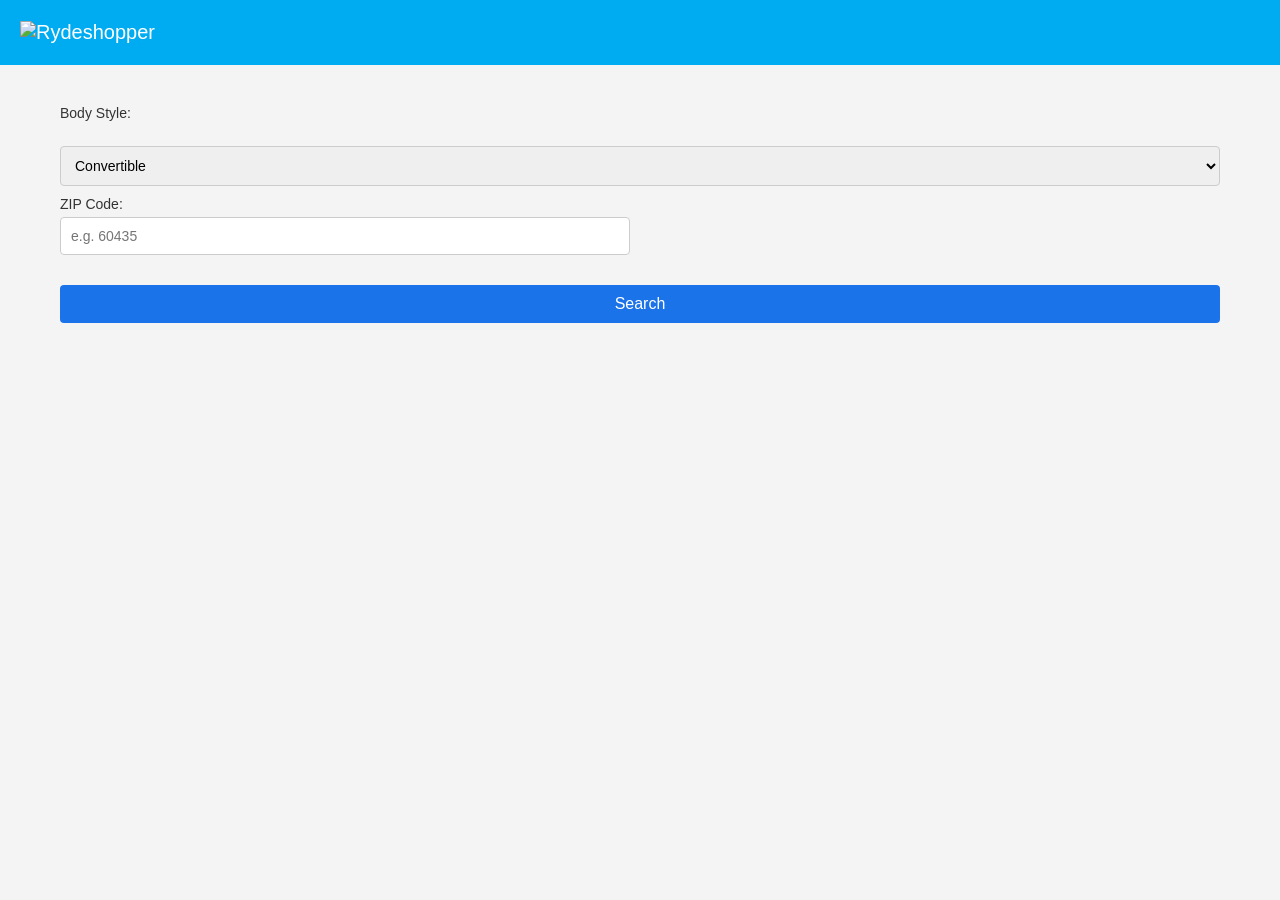
==== docs/index.html @ d9f7f014 "Update index.html" ====
<!DOCTYPE html>
<html>

<head>
  <meta http-equiv="Content-Security-Policy" content="upgrade-insecure-requests">
  <link rel="stylesheet" href="./Assets/styles.css">
</head>

<body>
  <header class="site-header">
    <nav>
      <ul class="site-header-nav">
        <li>
          <a class="site-header-nav-link site-header-nav-logo">
            <img src="https://rydeshopper.com/app/cardealfinder/images/tenants/rydeshopper/Rydeshopper-logo.png" alt="Rydeshopper">
          </a>
        </li>
      </ul>
    </nav>
  </header>
  <div class="wrapper">
    <div class="content">
      <div class="placement">
        <form id="searchForm">
          <div class="form-field"> <label for="bodystyle">Body Style:</label></div>
          <select id="bodystyle">
            <option value="convertible">Convertible</option>
            <option value="coupe">Coupe</option>
            <option value="hatchback">Hatchback</option>
            <option value="minivan">Minivan</option>
            <option value="pickup">Truck</option>
            <option value="sedan">Sedan</option>
            <option value="suv">SUV</option>
            <option value="wagon">Wagon</option>
          </select>
          <div class="form-field"> <label for="zip">ZIP Code:</label>
            <input type="text" id="zip" placeholder="e.g. 60435">
          </div>

          <button type="submit">Search</button>
        </form>
      </div>
      <div id="adBlock1" class="ad-block">
        <!-- This is where the ad will display -->
      </div>
    </div>
  </div>
  <script>
    let urlZipCode = null;

    // Get URL Query Parameters
    function getQueryParam(name) {
      const queryString = window.location.search;
      const urlParams = new URLSearchParams(queryString);
      return urlParams.get(name);
    }

    const zip = getQueryParam("Zip") || "60435"; // Default Zip is "60435"
    urlZipCode = zip;
    const bodyStyle = getQueryParam("Bodystyle") || "sedan"; // Default Make is "honda"
    const year = getQueryParam("Year") || "2023"; // Default Model is "civic"

    // Instantiate Command Queue
    window.VinAds = window.VinAds || [];
    // Set Page Options
    window.VinAds.push({
      op: "setPage",
      pubid: "201000",
      zip: zip,
      bodystyle: bodyStyle,
      debug: true,
    });
    // Set Custom Ad Options
    window.VinAds.push({
      op: "buildCustom",
      numresults: 12,
      success: function(resp) {
        var vehicles = resp.data; // Extract vehicles data from the response object
        console.log("Received data:", vehicles);
        console.trace();

        if (vehicles == "") {
          console.log("No matching vehicles");
          return;
        }

        // Get ad block element
        var container = document.getElementById("adBlock1");

        // Clear container before adding new vehicle blocks
        container.innerHTML = "";

        // Create vehicle block elements for each vehicle and append to container
        for (var i = 0; i < vehicles.length; i++) {
          var vehicle = vehicles[i];
          var v_div = document.createElement("div");
          v_div.classList.add("vehicle-block");

          // Create vehicle image container element
          var imgContainer = document.createElement("div");
          imgContainer.classList.add("vehicle-image-container");

          // Create vehicle image element
          var img = document.createElement("img");
          img.src = vehicle.image_url;
          img.alt = vehicle.make + " " + vehicle.model;
          img.classList.add("vehicle-image");

          // Append image to image container
          imgContainer.appendChild(img);

          // Create vehicle title element
          var title = document.createElement("h2");
          title.innerHTML = vehicle.year + " " + vehicle.make + " " + vehicle.model;
          title.classList.add("vehicle-title");

          // Create vehicle price element
          var price = document.createElement("div");
          price.innerHTML = "Price: $" + vehicle.price;
          price.classList.add("vehicle-price");

          // Create view details button element
          var button = document.createElement("a");
          button.href = vehicle.url;
          button.innerHTML = "Click Here For More";
          button.classList.add("vehicle-button");

          // Append elements to vehicle block
          v_div.appendChild(imgContainer); // Add the image container instead of the image
          v_div.appendChild(title);
          v_div.appendChild(price);
          v_div.appendChild(button);

          // Append vehicle block to container
          container.appendChild(v_div);
        }
      },
      channel: "RydeshopperOTL"
    });
  </script>
  <script src="https://ads.lotlinx.com/load.js" async ></script>
  <script>
    // Add your form submit event listener here
    document.getElementById("searchForm").addEventListener("submit", function(event) {
      event.preventDefault(); // Prevent the form from submitting and reloading the page

      const formData = new FormData(event.target);
      // ... (get the values from the form fields as shown in the previous response) ...

      // Use these values to send a request to the API
    });
  </script>
  <script>
    document.getElementById("searchForm").addEventListener("submit", function(event) {
      event.preventDefault(); // Prevent form from submitting and causing a page refresh

      // Get form field values
      const bodyStyle = document.getElementById("bodystyle").value;
      const zip = document.getElementById("zip").value;


      window.VinAds.push({
        op: "setPage",
        pubid: "201000",
        zip: zip,
        bodystyle: bodyStyle, // Assuming make parameter should be bodyStyle
        debug: true,
      });

      // Call buildCustom command with the callback function
      window.VinAds.push({
        op: "buildCustom",
        numresults: 12,
        success: function(resp) {
          var vehicles = resp.data; // Extract vehicles data from the response object
          console.log("Received data:", vehicles);
          console.trace();

          if (vehicles == "") {
            console.log("No matching vehicles");
            return;
          }

          // Get ad block element
          var container = document.getElementById("adBlock1");

          // Clear container before adding new vehicle blocks
          container.innerHTML = "";

          // Create vehicle block elements for each vehicle and append to container
          for (var i = 0; i < vehicles.length; i++) {
            var vehicle = vehicles[i];
            var v_div = document.createElement("div");
            v_div.classList.add("vehicle-block");

            // Create vehicle image container element
            var imgContainer = document.createElement("div");
            imgContainer.classList.add("vehicle-image-container");

            // Create vehicle image element
            var img = document.createElement("img");
            img.src = vehicle.image_url;
            img.alt = vehicle.make + " " + vehicle.model;
            img.classList.add("vehicle-image");

            // Append image to image container
            imgContainer.appendChild(img);

            // Create vehicle title element
            var title = document.createElement("h2");
            title.innerHTML = vehicle.year + " " + vehicle.make + " " + vehicle.model;
            title.classList.add("vehicle-title");

            // Create vehicle price element
            var price = document.createElement("div");
            price.innerHTML = "Price: $" + vehicle.price;
            price.classList.add("vehicle-price");

            // Create view details button element
            var button = document.createElement("a");
            button.href = vehicle.url;
            button.innerHTML = "Click Here For More";
            button.classList.add("vehicle-button");

            // Append elements to vehicle block
            v_div.appendChild(imgContainer); // Add the image container instead of the image
            v_div.appendChild(title);
            v_div.appendChild(price);
            v_div.appendChild(button);

            // Append vehicle block to container
            container.appendChild(v_div);
          }
        },
        channel: "RydeshopperOTL"
      });
    });
  </script>
</body>

</html>
---- docs/Assets/styles.css ----
html {
    box-sizing: border-box;
    overflow-y: scroll;
}

*, *:before, *:after {
    box-sizing: inherit;
}

body {
    font-family: "Helvetica Neue", Helvetica, Arial, sans-serif;
    background-color: #f4f4f4;
    margin: 0;
    padding: 0;
}

.wrapper {
    max-width: 1200px;
    margin: 0 auto;
    padding: 20px;
}

.site-header {
    background-color: #00acf1;
}

.site-header-nav {
    display: flex;
    align-items: center;
    flex-wrap: wrap;
    height: 65px;
    list-style-type: none;
    margin: 0;
    padding: 1rem 1.25rem;
}

@media (max-width: 479px) {
    .site-header-nav {
        height: auto;
        justify-content: center;
    }
}

.site-header-nav-link {
    color: #fff;
    display: block;
    font-size: 1.25rem;
    text-decoration: none;
}

.site-header-nav-logo img {
    max-height: 40px;
    width: auto;
}

.logo-text {
  
}

.content {
    display: flex;
    flex-wrap: wrap;
    justify-content: space-between;
    margin-top: 20px;
}

.form-container {
    width: 100%;
    background-color: #ffffff;
    padding: 20px;
    border-radius: 5px;
    box-shadow: 0 1px 3px rgba(0, 0, 0, 0.12), 0 1px 2px rgba(0, 0, 0, 0.24);
    margin-bottom: 20px;
}

form {
  display: flex;
  flex-wrap: wrap;
  gap: 10px;
}

.form-field {
  display: flex;
  flex-direction: column;
  width: calc(50% - 10px);
  margin-bottom: 10px;
}

label {
  font-size: 14px;
  color: #333;
  margin-bottom: 5px;
}

input[type="text"],
select {
  width: 100%;
  padding: 10px;
  border: 1px solid #ccc;
  border-radius: 4px;
  font-size: 14px;
}

input[type="radio"] {
    width: auto;
}

.range-slider {
  position: relative;
  width: 100%;
}

.range-slider::before {
  content: '';
  position: absolute;
  width: 100%;
  height: 4px;
  background: #ccc;
  border-radius: 4px;
  z-index: 1;
}

.range-slider input[type="range"] {
  width: 100%;
  position: absolute;
  z-index: 2;
  appearance: none;
  background: transparent;
  cursor: pointer;
}

.range-slider input[type="range"]:focus {
  outline: none;
}

.range-slider input.range-min {
  z-index: 3;
}

.range-slider input[type="range"]::-webkit-slider-runnable-track {
  height: 4px;
  background: transparent;
  border-radius: 4px;
}

.range-slider input[type="range"]::-moz-range-track {
  height: 4px;
  background: transparent;
  border-radius: 4px;
}

.range-slider input[type="range"]::-webkit-slider-thumb {
  -webkit-appearance: none;
  height: 17px;
  width: 17px;
  background-color: #00A3FF;
  border: 1px solid #D3D3D3;
  border-radius: 10px;
  box-shadow: 0 0 2px black;
  cursor: pointer;
  margin-top: -7px;
}

.range-slider input[type="range"]::-moz-range-thumb {
  height: 17px;
  width: 17px;
  background-color: #00A3FF;
  border: 1px solid #D3D3D3;
  border-radius: 10px;
  box-shadow: 0 0 2px black;
  cursor: pointer;
}

.range-slider .range-labels {
  display: flex;
  justify-content: space-between;
  padding-top: 10px;
}

button {
    width: 100%;
    padding: 10px;
    font-size: 16px;
    background-color: #1a73e8;
    color: #ffffff;
    border: none;
    border-radius: 4px;
    cursor: pointer;
    transition: background-color 0.3s;
    margin-top: 10px;
}

button:hover {
    background-color: #185abc;
}

input[type="range"]::-webkit-slider-thumb {
    -webkit-appearance: none;
    height: 16px;
    width: 16px;
    background-color: #1a73e8;
    border-radius: 50%;
    cursor: pointer;
}

input[type="range"]::-moz-range-thumb {
    height: 16px;
    width: 16px;
    background-color: #1a73e8;
    border-radius: 50%;
    cursor: pointer;
}

@media screen and (max-width: 767px) {
    label, input[type="text"], select {
        width: 100%;
    }
}

/*Remaining CSS for vehicles and ad-blocks */

.placement {
width: 100%;
}

.ad-block {
display: flex;
flex-wrap: wrap;
justify-content: space-around;
gap: 1rem;
margin-bottom: 1rem;
}

.vehicle-block {
width: 100%;
background-color: #f7f7f7;
padding: 1rem;
box-shadow: 0 4px 8px 0 rgba(0, 0, 0, 0.2);
border-radius: 5px;
text-align: center;
margin-bottom: 1rem;
}

.vehicle-image-container {
width: 100%;
height: 200px;
display: flex;
justify-content: center;
align-items: center;
overflow: hidden;
border-radius: 5px;
}

.vehicle-image {
max-width: 100%;
max-height: 100%;
}

.vehicle-title {
font-size: 1.5rem;
margin: 1rem 0;
}

.vehicle-price {
font-size: 1.2rem;
font-weight: bold;
margin-bottom: 1rem;
}

.vehicle-button {
display: inline-block;
background-color: #007bff;
color: #ffffff;
padding: 10px 20px;
text-decoration: none;
border-radius: 5px;
}

@media (min-width: 768px) {
.vehicle-block {
width: calc(100% / 3 - 20px);
}
}

@media (max-width: 479px) {
.site-header-nav {
height: auto;
justify-content: center;
}
}
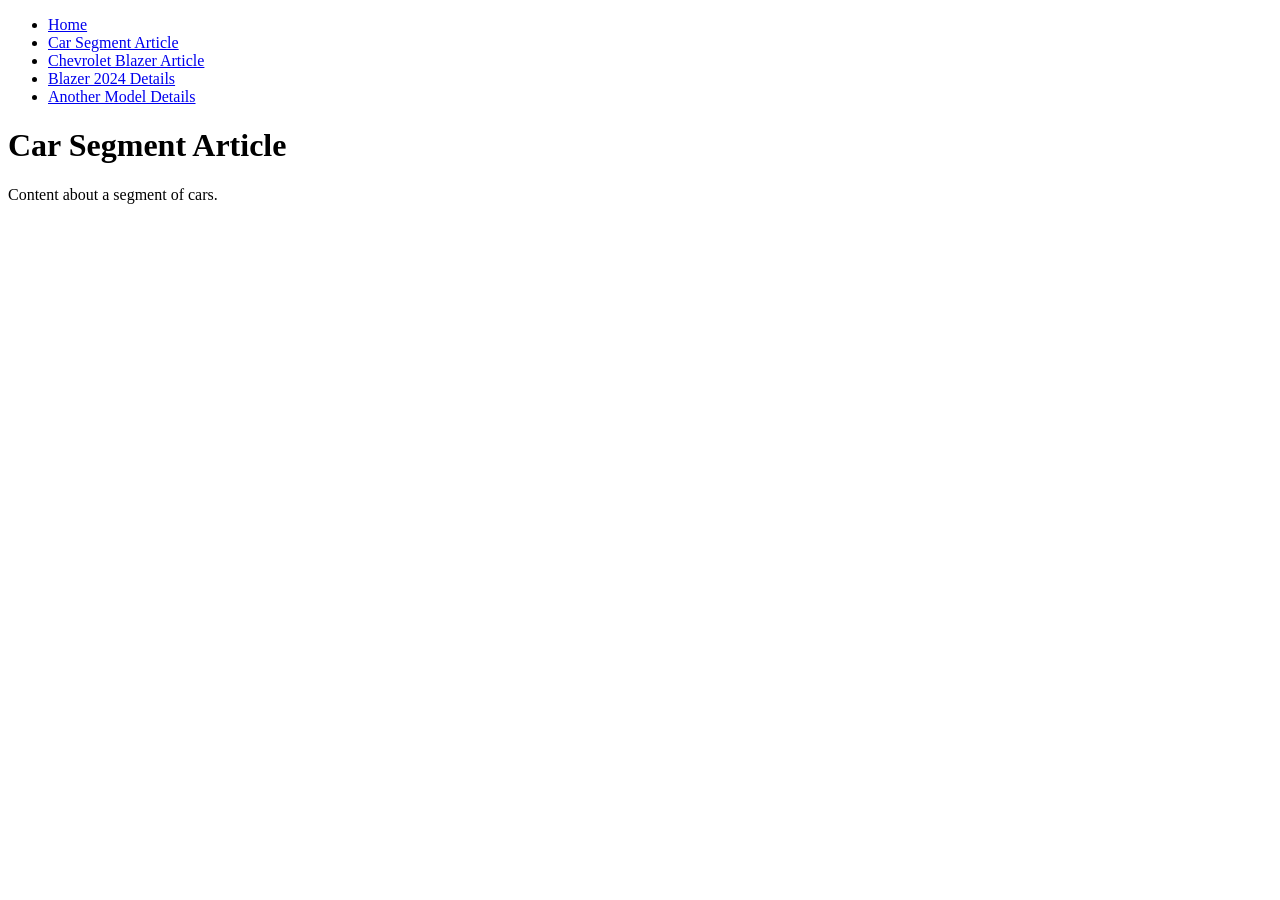
==== commit f43e6d85: "12222 adsaf" ====
--- a/docs/index.html
+++ b/docs/index.html
@@ -1,241 +1,29 @@
 <!DOCTYPE html>
-<html>
+<html lang="en">
 
 <head>
-  <meta http-equiv="Content-Security-Policy" content="upgrade-insecure-requests">
-  <link rel="stylesheet" href="./Assets/styles.css">
+  <meta charset="UTF-8">
+  <meta name="viewport" content="width=device-width, initial-scale=1.0">
+  <title>Home</title>
+  <link rel="stylesheet" href="styles.css">
 </head>
 
 <body>
-  <header class="site-header">
+  <header>
     <nav>
-      <ul class="site-header-nav">
-        <li>
-          <a class="site-header-nav-link site-header-nav-logo">
-            <img src="https://rydeshopper.com/app/cardealfinder/images/tenants/rydeshopper/Rydeshopper-logo.png" alt="Rydeshopper">
-          </a>
-        </li>
+      <ul>
+        <li><a href="index.html">Home</a></li>
+        <li><a href="car-segment.html">Car Segment Article</a></li>
+        <li><a href="chevrolet-blazer.html">Chevrolet Blazer Article</a></li>
+        <li><a href="blazer-2024.html">Blazer 2024 Details</a></li>
+        <li><a href="another-model.html">Another Model Details</a></li>
       </ul>
     </nav>
   </header>
-  <div class="wrapper">
-    <div class="content">
-      <div class="placement">
-        <form id="searchForm">
-          <div class="form-field"> <label for="bodystyle">Body Style:</label></div>
-          <select id="bodystyle">
-            <option value="convertible">Convertible</option>
-            <option value="coupe">Coupe</option>
-            <option value="hatchback">Hatchback</option>
-            <option value="minivan">Minivan</option>
-            <option value="pickup">Truck</option>
-            <option value="sedan">Sedan</option>
-            <option value="suv">SUV</option>
-            <option value="wagon">Wagon</option>
-          </select>
-          <div class="form-field"> <label for="zip">ZIP Code:</label>
-            <input type="text" id="zip" placeholder="e.g. 60435">
-          </div>
-
-          <button type="submit">Search</button>
-        </form>
-      </div>
-      <div id="adBlock1" class="ad-block">
-        <!-- This is where the ad will display -->
-      </div>
-    </div>
-  </div>
-  <script>
-    let urlZipCode = null;
-
-    // Get URL Query Parameters
-    function getQueryParam(name) {
-      const queryString = window.location.search;
-      const urlParams = new URLSearchParams(queryString);
-      return urlParams.get(name);
-    }
-
-    const zip = getQueryParam("Zip") || "60435"; // Default Zip is "60435"
-    urlZipCode = zip;
-    const bodyStyle = getQueryParam("Bodystyle") || "sedan"; // Default Make is "honda"
-    const year = getQueryParam("Year") || "2023"; // Default Model is "civic"
-
-    // Instantiate Command Queue
-    window.VinAds = window.VinAds || [];
-    // Set Page Options
-    window.VinAds.push({
-      op: "setPage",
-      pubid: "201000",
-      zip: zip,
-      bodystyle: bodyStyle,
-      debug: true,
-    });
-    // Set Custom Ad Options
-    window.VinAds.push({
-      op: "buildCustom",
-      numresults: 12,
-      success: function(resp) {
-        var vehicles = resp.data; // Extract vehicles data from the response object
-        console.log("Received data:", vehicles);
-        console.trace();
-
-        if (vehicles == "") {
-          console.log("No matching vehicles");
-          return;
-        }
-
-        // Get ad block element
-        var container = document.getElementById("adBlock1");
-
-        // Clear container before adding new vehicle blocks
-        container.innerHTML = "";
-
-        // Create vehicle block elements for each vehicle and append to container
-        for (var i = 0; i < vehicles.length; i++) {
-          var vehicle = vehicles[i];
-          var v_div = document.createElement("div");
-          v_div.classList.add("vehicle-block");
-
-          // Create vehicle image container element
-          var imgContainer = document.createElement("div");
-          imgContainer.classList.add("vehicle-image-container");
-
-          // Create vehicle image element
-          var img = document.createElement("img");
-          img.src = vehicle.image_url;
-          img.alt = vehicle.make + " " + vehicle.model;
-          img.classList.add("vehicle-image");
-
-          // Append image to image container
-          imgContainer.appendChild(img);
-
-          // Create vehicle title element
-          var title = document.createElement("h2");
-          title.innerHTML = vehicle.year + " " + vehicle.make + " " + vehicle.model;
-          title.classList.add("vehicle-title");
-
-          // Create vehicle price element
-          var price = document.createElement("div");
-          price.innerHTML = "Price: $" + vehicle.price;
-          price.classList.add("vehicle-price");
-
-          // Create view details button element
-          var button = document.createElement("a");
-          button.href = vehicle.url;
-          button.innerHTML = "Click Here For More";
-          button.classList.add("vehicle-button");
-
-          // Append elements to vehicle block
-          v_div.appendChild(imgContainer); // Add the image container instead of the image
-          v_div.appendChild(title);
-          v_div.appendChild(price);
-          v_div.appendChild(button);
-
-          // Append vehicle block to container
-          container.appendChild(v_div);
-        }
-      },
-      channel: "RydeshopperOTL"
-    });
-  </script>
-  <script src="https://ads.lotlinx.com/load.js" async ></script>
-  <script>
-    // Add your form submit event listener here
-    document.getElementById("searchForm").addEventListener("submit", function(event) {
-      event.preventDefault(); // Prevent the form from submitting and reloading the page
-
-      const formData = new FormData(event.target);
-      // ... (get the values from the form fields as shown in the previous response) ...
-
-      // Use these values to send a request to the API
-    });
-  </script>
-  <script>
-    document.getElementById("searchForm").addEventListener("submit", function(event) {
-      event.preventDefault(); // Prevent form from submitting and causing a page refresh
-
-      // Get form field values
-      const bodyStyle = document.getElementById("bodystyle").value;
-      const zip = document.getElementById("zip").value;
-
-
-      window.VinAds.push({
-        op: "setPage",
-        pubid: "201000",
-        zip: zip,
-        bodystyle: bodyStyle, // Assuming make parameter should be bodyStyle
-        debug: true,
-      });
-
-      // Call buildCustom command with the callback function
-      window.VinAds.push({
-        op: "buildCustom",
-        numresults: 12,
-        success: function(resp) {
-          var vehicles = resp.data; // Extract vehicles data from the response object
-          console.log("Received data:", vehicles);
-          console.trace();
-
-          if (vehicles == "") {
-            console.log("No matching vehicles");
-            return;
-          }
-
-          // Get ad block element
-          var container = document.getElementById("adBlock1");
-
-          // Clear container before adding new vehicle blocks
-          container.innerHTML = "";
-
-          // Create vehicle block elements for each vehicle and append to container
-          for (var i = 0; i < vehicles.length; i++) {
-            var vehicle = vehicles[i];
-            var v_div = document.createElement("div");
-            v_div.classList.add("vehicle-block");
-
-            // Create vehicle image container element
-            var imgContainer = document.createElement("div");
-            imgContainer.classList.add("vehicle-image-container");
-
-            // Create vehicle image element
-            var img = document.createElement("img");
-            img.src = vehicle.image_url;
-            img.alt = vehicle.make + " " + vehicle.model;
-            img.classList.add("vehicle-image");
-
-            // Append image to image container
-            imgContainer.appendChild(img);
-
-            // Create vehicle title element
-            var title = document.createElement("h2");
-            title.innerHTML = vehicle.year + " " + vehicle.make + " " + vehicle.model;
-            title.classList.add("vehicle-title");
-
-            // Create vehicle price element
-            var price = document.createElement("div");
-            price.innerHTML = "Price: $" + vehicle.price;
-            price.classList.add("vehicle-price");
-
-            // Create view details button element
-            var button = document.createElement("a");
-            button.href = vehicle.url;
-            button.innerHTML = "Click Here For More";
-            button.classList.add("vehicle-button");
-
-            // Append elements to vehicle block
-            v_div.appendChild(imgContainer); // Add the image container instead of the image
-            v_div.appendChild(title);
-            v_div.appendChild(price);
-            v_div.appendChild(button);
-
-            // Append vehicle block to container
-            container.appendChild(v_div);
-          }
-        },
-        channel: "RydeshopperOTL"
-      });
-    });
-  </script>
+  <main>
+    <h1>Car Segment Article</h1>
+    <p>Content about a segment of cars.</p>
+  </main>
 </body>
 
 </html>
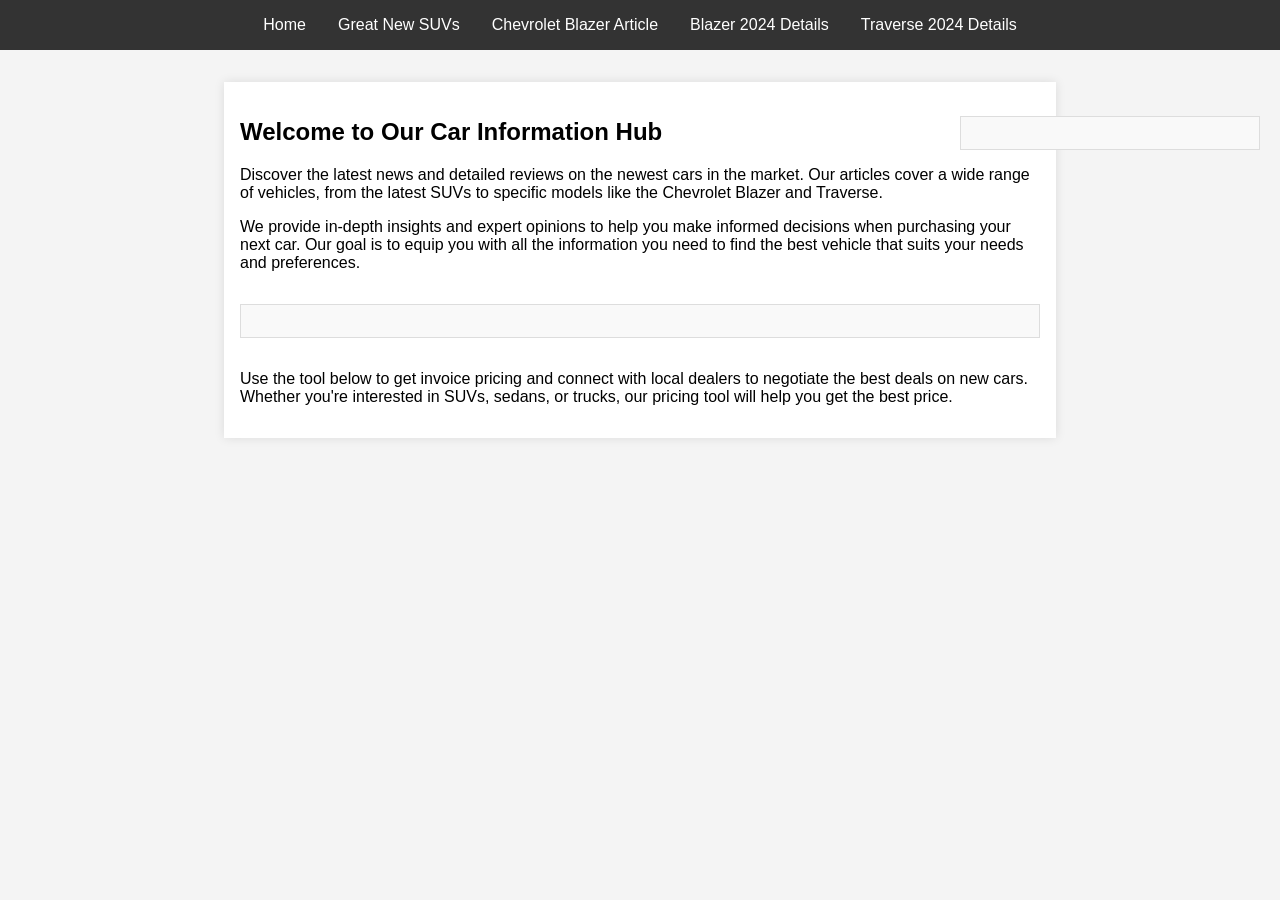
==== commit c9cb40b0: "fdasfds afdsafd" ====
--- a/docs/index.html
+++ b/docs/index.html
@@ -1,29 +1,39 @@
 <!DOCTYPE html>
 <html lang="en">
-
 <head>
-  <meta charset="UTF-8">
-  <meta name="viewport" content="width=device-width, initial-scale=1.0">
-  <title>Home</title>
-  <link rel="stylesheet" href="styles.css">
+    <meta charset="UTF-8">
+    <meta name="viewport" content="width=device-width, initial-scale=1.0">
+    <title>Home</title>
+    <link rel="stylesheet" href="styles.css">
 </head>
-
 <body>
-  <header>
-    <nav>
-      <ul>
-        <li><a href="index.html">Home</a></li>
-        <li><a href="car-segment.html">Car Segment Article</a></li>
-        <li><a href="chevrolet-blazer.html">Chevrolet Blazer Article</a></li>
-        <li><a href="blazer-2024.html">Blazer 2024 Details</a></li>
-        <li><a href="another-model.html">Another Model Details</a></li>
-      </ul>
-    </nav>
-  </header>
-  <main>
-    <h1>Car Segment Article</h1>
-    <p>Content about a segment of cars.</p>
-  </main>
+    <header>
+        <nav>
+            <ul>
+                <li><a href="index.html">Home</a></li>
+                <li><a href="car-segment.html">Great New SUVs</a></li>
+                <li><a href="chevrolet-blazer.html">Chevrolet Blazer Article</a></li>
+                <li><a href="blazer-2024.html">Blazer 2024 Details</a></li>
+                <li><a href="traverse-2024.html">Traverse 2024 Details</a></li>
+            </ul>
+        </nav>
+    </header>
+    <main>
+        <article>
+            <h1>Welcome to Our Car Information Hub</h1>
+            <p>Discover the latest news and detailed reviews on the newest cars in the market. Our articles cover a wide range of vehicles, from the latest SUVs to specific models like the Chevrolet Blazer and Traverse.</p>
+            <p>We provide in-depth insights and expert opinions to help you make informed decisions when purchasing your next car. Our goal is to equip you with all the information you need to find the best vehicle that suits your needs and preferences.</p>
+            <div class="widget-container">
+                <div className="dt-new-car-funnel" data-gid="0000-5086" data-tenant="RSP1995" data-color-primary="#D0282E"></div>
+            </div>
+            <p>Use the tool below to get invoice pricing and connect with local dealers to negotiate the best deals on new cars. Whether you're interested in SUVs, sedans, or trucks, our pricing tool will help you get the best price.</p>
+        </article>
+    </main>
+    <aside>
+        <div class="sidebar-widget-container">
+            <div className="dt-car-payment-calculator" data-gid="0000-5086" data-tenant="RSP1995" data-color-primary="#0062AD" data-submit-target="blank"></div>
+        </div>
+    </aside>
+    <script type="text/javascript" src="https://www.rydeshopper.com/app/shoppingtools/scripts/widget-inline.js"></script>
 </body>
-
 </html>
--- a/docs/styles.css
+++ b/docs/styles.css
@@ -0,0 +1,81 @@
+body {
+    font-family: Arial, sans-serif;
+    margin: 0;
+    padding: 0;
+    background-color: #f4f4f4;
+    display: flex;
+    flex-direction: column;
+    min-height: 100vh;
+}
+
+header {
+    background: #333;
+    color: #fff;
+    padding: 1rem 0;
+    text-align: center;
+}
+
+nav ul {
+    list-style: none;
+    padding: 0;
+    margin: 0;
+    display: flex;
+    justify-content: center;
+}
+
+nav ul li {
+    margin: 0 1rem;
+}
+
+nav ul li a {
+    color: #fff;
+    text-decoration: none;
+}
+
+main {
+    padding: 2rem;
+    flex: 1;
+}
+
+article {
+    max-width: 800px;
+    margin: 0 auto;
+    background: #fff;
+    padding: 1rem;
+    box-shadow: 0 0 10px rgba(0, 0, 0, 0.1);
+}
+
+aside {
+    position: fixed;
+    top: 100px;
+    right: 20px;
+    width: 300px;
+}
+
+.widget-container {
+    margin: 2rem 0;
+    padding: 1rem;
+    border: 1px solid #ddd;
+    background: #f9f9f9;
+}
+
+.sidebar-widget-container {
+    margin: 1rem 0;
+    padding: 1rem;
+    border: 1px solid #ddd;
+    background: #f9f9f9;
+}
+
+@media (max-width: 768px) {
+    aside {
+        position: static;
+        width: 100%;
+    }
+    nav ul {
+        flex-direction: column;
+        align-items: center;
+    }
+    nav ul li {
+        margin: 0.5rem 0;
+    }
+}
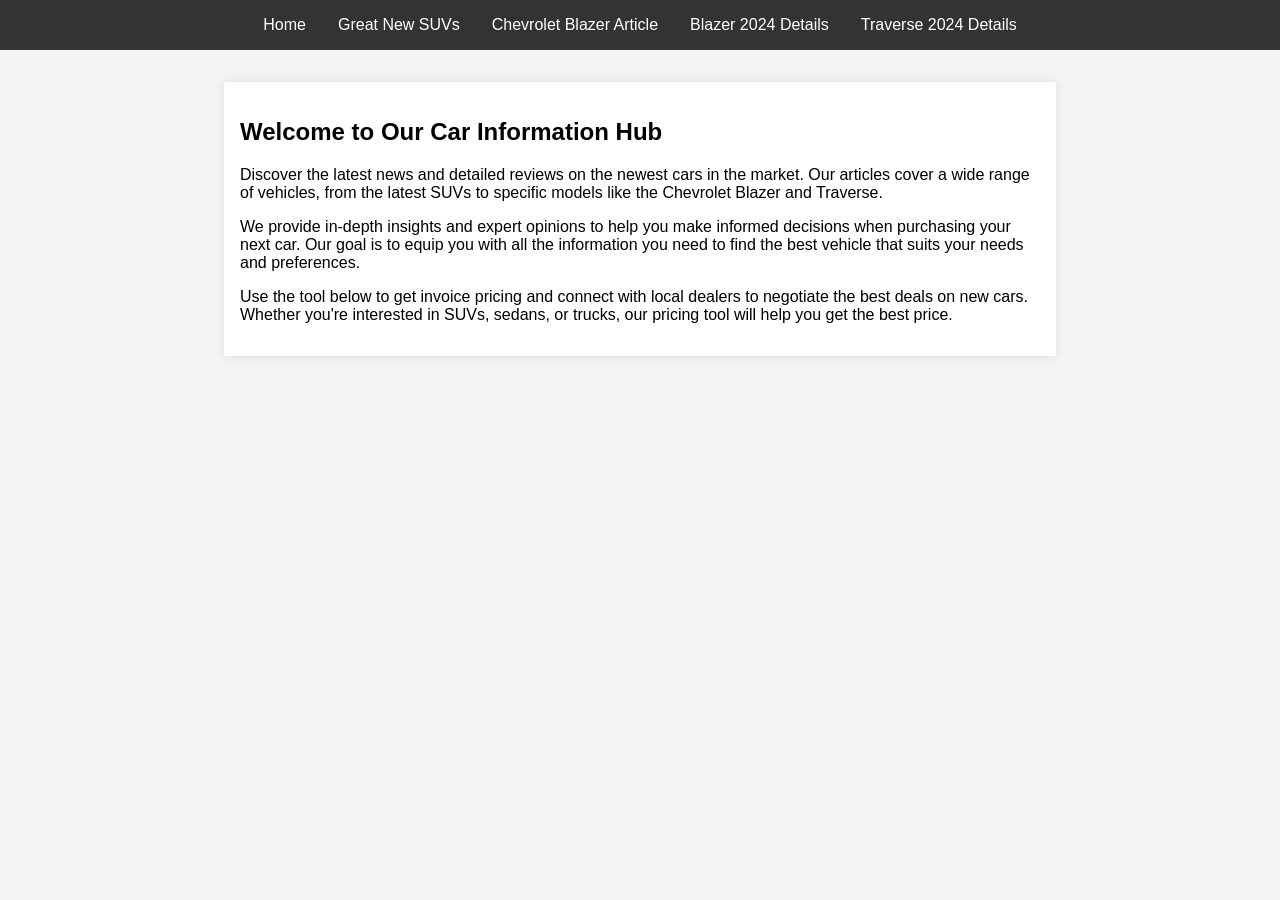
==== commit 228c7b47: "dsaf dasfdsa" ====
--- a/docs/index.html
+++ b/docs/index.html
@@ -19,21 +19,19 @@
         </nav>
     </header>
     <main>
-        <article>
-            <h1>Welcome to Our Car Information Hub</h1>
-            <p>Discover the latest news and detailed reviews on the newest cars in the market. Our articles cover a wide range of vehicles, from the latest SUVs to specific models like the Chevrolet Blazer and Traverse.</p>
-            <p>We provide in-depth insights and expert opinions to help you make informed decisions when purchasing your next car. Our goal is to equip you with all the information you need to find the best vehicle that suits your needs and preferences.</p>
-            <div class="widget-container">
-                <div className="dt-new-car-funnel" data-gid="0000-5086" data-tenant="RSP1995" data-color-primary="#D0282E"></div>
-            </div>
-            <p>Use the tool below to get invoice pricing and connect with local dealers to negotiate the best deals on new cars. Whether you're interested in SUVs, sedans, or trucks, our pricing tool will help you get the best price.</p>
-        </article>
+        <div class="content">
+            <article>
+                <h1>Welcome to Our Car Information Hub</h1>
+                <p>Discover the latest news and detailed reviews on the newest cars in the market. Our articles cover a wide range of vehicles, from the latest SUVs to specific models like the Chevrolet Blazer and Traverse.</p>
+                <p>We provide in-depth insights and expert opinions to help you make informed decisions when purchasing your next car. Our goal is to equip you with all the information you need to find the best vehicle that suits your needs and preferences.</p>
+                <div class="dt-new-car-funnel" data-gid="0000-5086" data-tenant="RSP1995" data-color-primary="#D0282E"></div>
+                <p>Use the tool below to get invoice pricing and connect with local dealers to negotiate the best deals on new cars. Whether you're interested in SUVs, sedans, or trucks, our pricing tool will help you get the best price.</p>
+            </article>
+            <aside>
+                <div class="dt-car-payment-calculator" data-gid="0000-5086" data-tenant="RSP1995" data-color-primary="#0062AD" data-submit-target="blank"></div>
+            </aside>
+        </div>
     </main>
-    <aside>
-        <div class="sidebar-widget-container">
-            <div className="dt-car-payment-calculator" data-gid="0000-5086" data-tenant="RSP1995" data-color-primary="#0062AD" data-submit-target="blank"></div>
-        </div>
-    </aside>
     <script type="text/javascript" src="https://www.rydeshopper.com/app/shoppingtools/scripts/widget-inline.js"></script>
 </body>
 </html>
--- a/docs/styles.css
+++ b/docs/styles.css
@@ -33,7 +33,14 @@
 }
 
 main {
+    display: flex;
     padding: 2rem;
+    flex: 1;
+}
+
+.content {
+    display: flex;
+    flex-direction: column;
     flex: 1;
 }
 
@@ -46,9 +53,7 @@
 }
 
 aside {
-    position: fixed;
-    top: 100px;
-    right: 20px;
+    margin-left: 2rem;
     width: 300px;
 }
 
@@ -67,8 +72,12 @@
 }
 
 @media (max-width: 768px) {
+    main {
+        flex-direction: column;
+        padding: 1rem;
+    }
     aside {
-        position: static;
+        margin-left: 0;
         width: 100%;
     }
     nav ul {
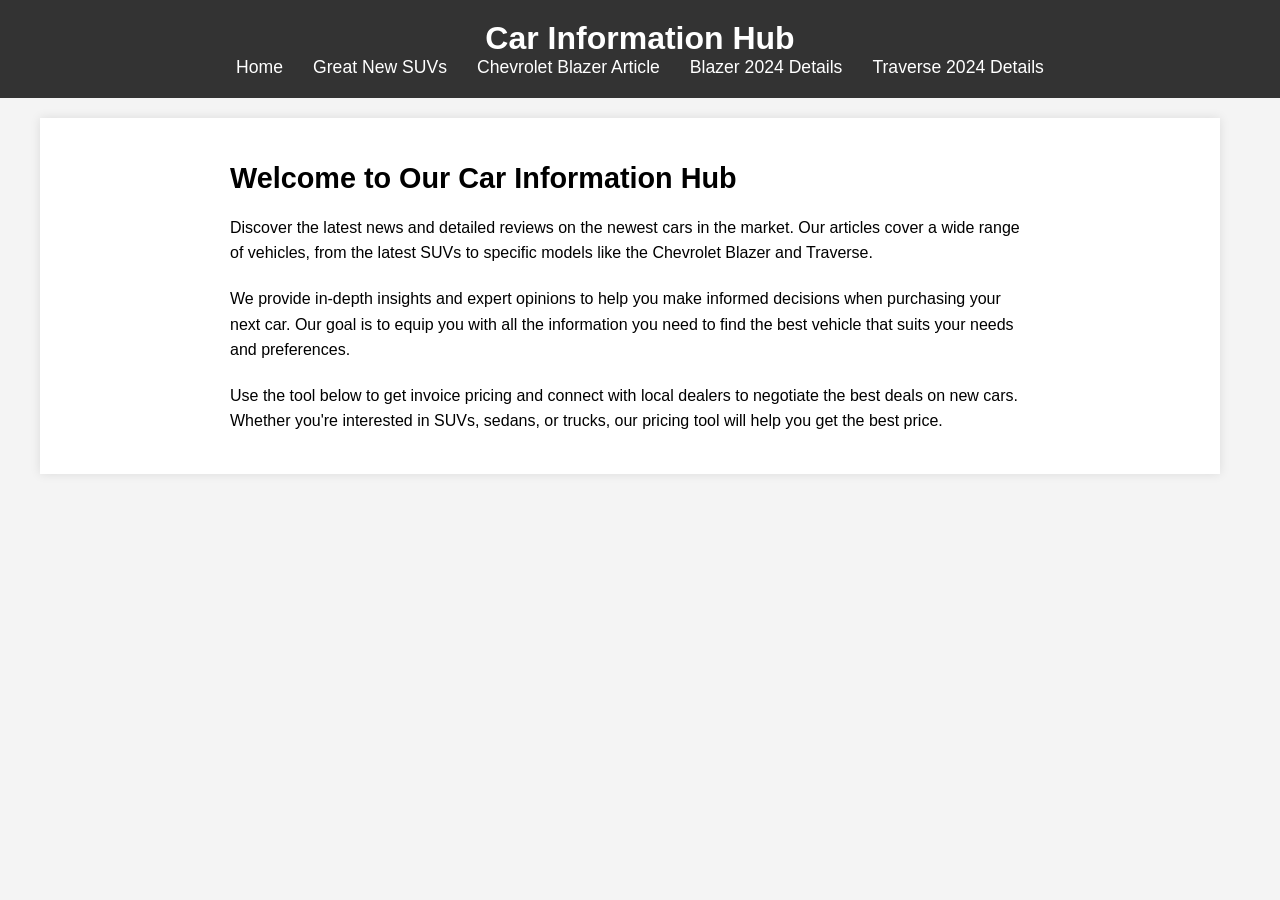
==== commit ae68f5c5: "dsfafd safds" ====
--- a/docs/index.html
+++ b/docs/index.html
@@ -8,20 +8,23 @@
 </head>
 <body>
     <header>
-        <nav>
-            <ul>
-                <li><a href="index.html">Home</a></li>
-                <li><a href="car-segment.html">Great New SUVs</a></li>
-                <li><a href="chevrolet-blazer.html">Chevrolet Blazer Article</a></li>
-                <li><a href="blazer-2024.html">Blazer 2024 Details</a></li>
-                <li><a href="traverse-2024.html">Traverse 2024 Details</a></li>
-            </ul>
-        </nav>
+        <div class="container">
+            <h1>Car Information Hub</h1>
+            <nav>
+                <ul>
+                    <li><a href="index.html">Home</a></li>
+                    <li><a href="car-segment.html">Great New SUVs</a></li>
+                    <li><a href="chevrolet-blazer.html">Chevrolet Blazer Article</a></li>
+                    <li><a href="blazer-2024.html">Blazer 2024 Details</a></li>
+                    <li><a href="traverse-2024.html">Traverse 2024 Details</a></li>
+                </ul>
+            </nav>
+        </div>
     </header>
-    <main>
+    <main class="container">
         <div class="content">
             <article>
-                <h1>Welcome to Our Car Information Hub</h1>
+                <h2>Welcome to Our Car Information Hub</h2>
                 <p>Discover the latest news and detailed reviews on the newest cars in the market. Our articles cover a wide range of vehicles, from the latest SUVs to specific models like the Chevrolet Blazer and Traverse.</p>
                 <p>We provide in-depth insights and expert opinions to help you make informed decisions when purchasing your next car. Our goal is to equip you with all the information you need to find the best vehicle that suits your needs and preferences.</p>
                 <div class="dt-new-car-funnel" data-gid="0000-5086" data-tenant="RSP1995" data-color-primary="#D0282E"></div>
--- a/docs/styles.css
+++ b/docs/styles.css
@@ -3,16 +3,25 @@
     margin: 0;
     padding: 0;
     background-color: #f4f4f4;
-    display: flex;
-    flex-direction: column;
-    min-height: 100vh;
+}
+
+.container {
+    max-width: 1200px;
+    margin: 0 auto;
+    padding: 0 20px;
 }
 
 header {
     background: #333;
     color: #fff;
-    padding: 1rem 0;
+    padding: 20px 0;
+    margin-bottom: 20px;
+}
+
+header h1 {
     text-align: center;
+    margin: 0;
+    font-size: 2em;
 }
 
 nav ul {
@@ -21,70 +30,80 @@
     margin: 0;
     display: flex;
     justify-content: center;
+    flex-wrap: wrap;
 }
 
 nav ul li {
-    margin: 0 1rem;
+    margin: 0 15px;
 }
 
 nav ul li a {
     color: #fff;
     text-decoration: none;
+    font-size: 1.1em;
 }
 
-main {
+main.container {
     display: flex;
-    padding: 2rem;
-    flex: 1;
+    justify-content: space-between;
 }
 
 .content {
-    display: flex;
-    flex-direction: column;
     flex: 1;
+    margin-right: 20px;
+    background: #fff;
+    padding: 20px;
+    box-shadow: 0 0 10px rgba(0, 0, 0, 0.1);
 }
 
 article {
     max-width: 800px;
     margin: 0 auto;
-    background: #fff;
-    padding: 1rem;
-    box-shadow: 0 0 10px rgba(0, 0, 0, 0.1);
 }
 
-aside {
-    margin-left: 2rem;
-    width: 300px;
+article h2 {
+    font-size: 1.8em;
+    margin-bottom: 20px;
 }
 
-.widget-container {
-    margin: 2rem 0;
-    padding: 1rem;
+article p {
+    line-height: 1.6;
+    margin-bottom: 20px;
+}
+
+.widget-container, .sidebar-widget-container {
+    margin: 20px 0;
+    padding: 20px;
     border: 1px solid #ddd;
     background: #f9f9f9;
 }
 
-.sidebar-widget-container {
-    margin: 1rem 0;
-    padding: 1rem;
-    border: 1px solid #ddd;
-    background: #f9f9f9;
+aside {
+    width: 300px;
+    position: sticky;
+    top: 20px;
 }
 
 @media (max-width: 768px) {
-    main {
+    main.container {
         flex-direction: column;
-        padding: 1rem;
     }
+
+    .content {
+        margin-right: 0;
+    }
+
     aside {
-        margin-left: 0;
         width: 100%;
+        margin-top: 20px;
+        position: static;
     }
+
     nav ul {
         flex-direction: column;
-        align-items: center;
     }
+
     nav ul li {
-        margin: 0.5rem 0;
+        margin: 10px 0;
     }
 }
